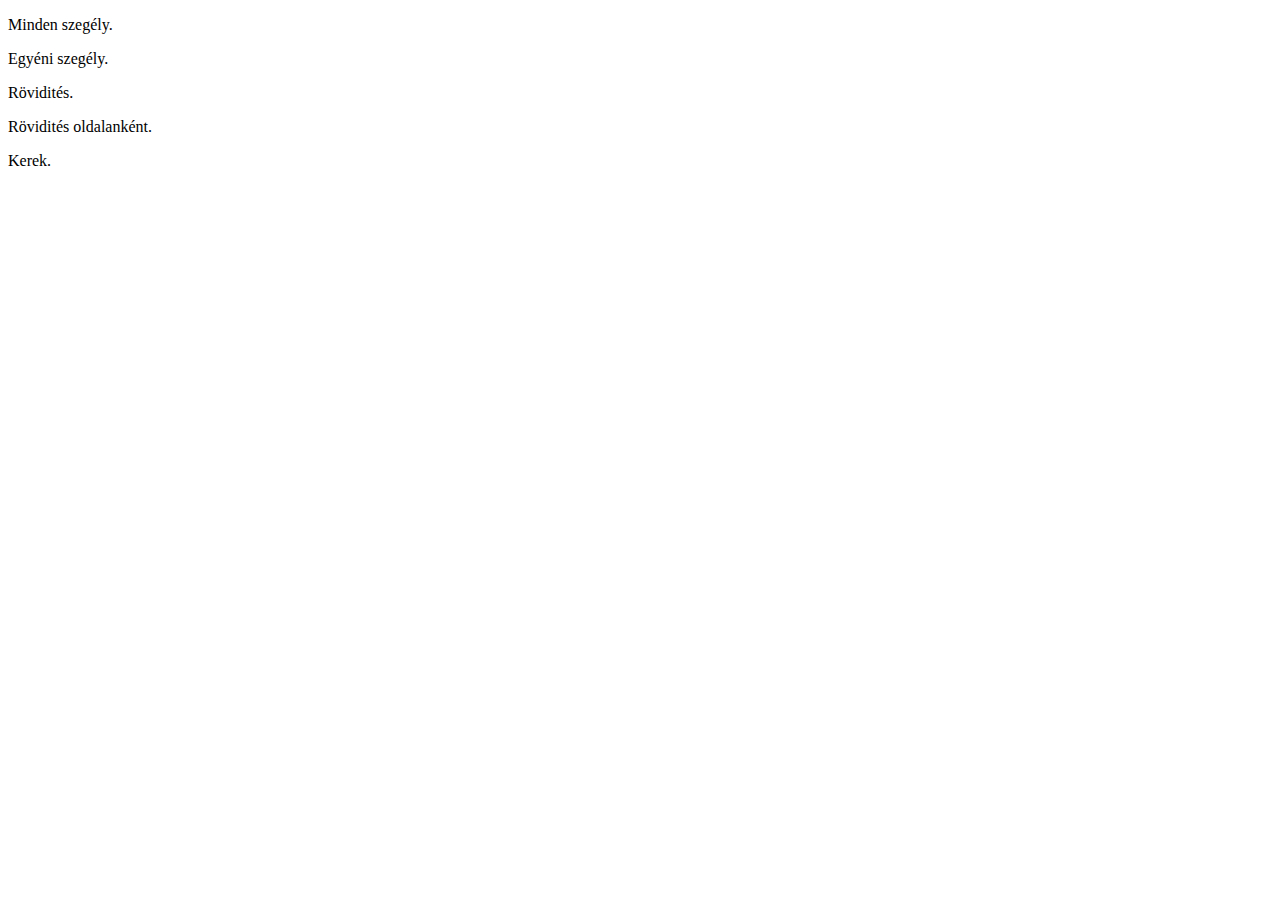
==== 20210129/index.html @ 0dbf0c0d "20210129" ====
<!DOCTYPE html>
<html lang="hu">
<head>
    <meta charset="UTF-8">
    <title>CSS Borders</title>
    <link rel="stylesheet" href="style.css">
</head>
<body>
    <p class="allborders">Minden szegély.</p>
    <p class="uniqueborders">Egyéni szegély.</p>
    <p class="shorthand">Rövidités.</p>
    <p class="shorthand2">Rövidités oldalanként.</p>
    <p class="kerek">Kerek.</p>
</body>
</html>
---- 20210129/style.css ----
.allborders {
    
}

.uniqueborders {

}

.shorthand {
   
}

.shorthand2 {
    
}

.kerek {
    
}
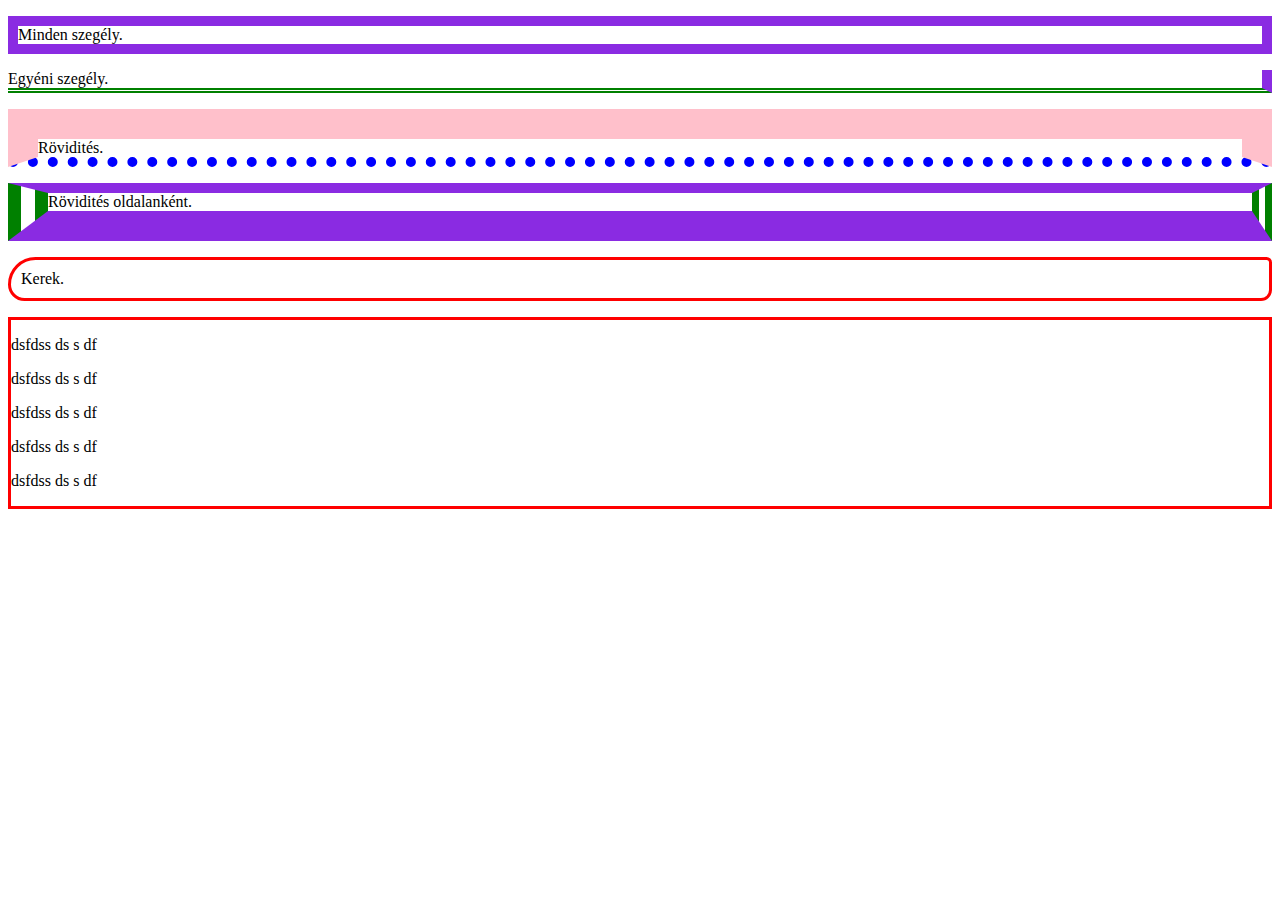
==== commit 9e5fdfdb: "20210129_done" ====
--- a/20210129/index.html
+++ b/20210129/index.html
@@ -11,5 +11,12 @@
     <p class="shorthand">Rövidités.</p>
     <p class="shorthand2">Rövidités oldalanként.</p>
     <p class="kerek">Kerek.</p>
+    <div class="valami">
+        <p>dsfdss ds s df</p>
+        <p>dsfdss ds s df</p>
+        <p>dsfdss ds s df</p>
+        <p>dsfdss ds s df</p>
+        <p>dsfdss ds s df</p>
+    </div>
 </body>
 </html>--- a/20210129/style.css
+++ b/20210129/style.css
@@ -1,19 +1,38 @@
 .allborders {
-    
+    border-width: 10px;
+    border-style: solid;
+    border-color: blueviolet;
 }
 
 .uniqueborders {
-
+    border-right-width: 10px;
+    border-right-style: solid;
+    border-right-color: blueviolet;
+    
+    border-bottom-width: 5px;
+    border-bottom-style: double;
+    border-bottom-color: green;
 }
 
 .shorthand {
-   
+    border: 30px solid pink;
+    border-bottom: 10px dotted blue;
 }
 
 .shorthand2 {
-    
+    border-width: 10px 20px 30px 40px;
+    border-style: solid double;
+    border-color: blueviolet green;
 }
 
 .kerek {
-    
+    border: 3px solid red;
+    padding: 10px;
+    /* border-radius: 50px;
+    border-top-right-radius: 2px */
+    border-radius: 50px 10px 20px 30px;
+}
+
+.valami {
+    border: 3px solid red;
 }